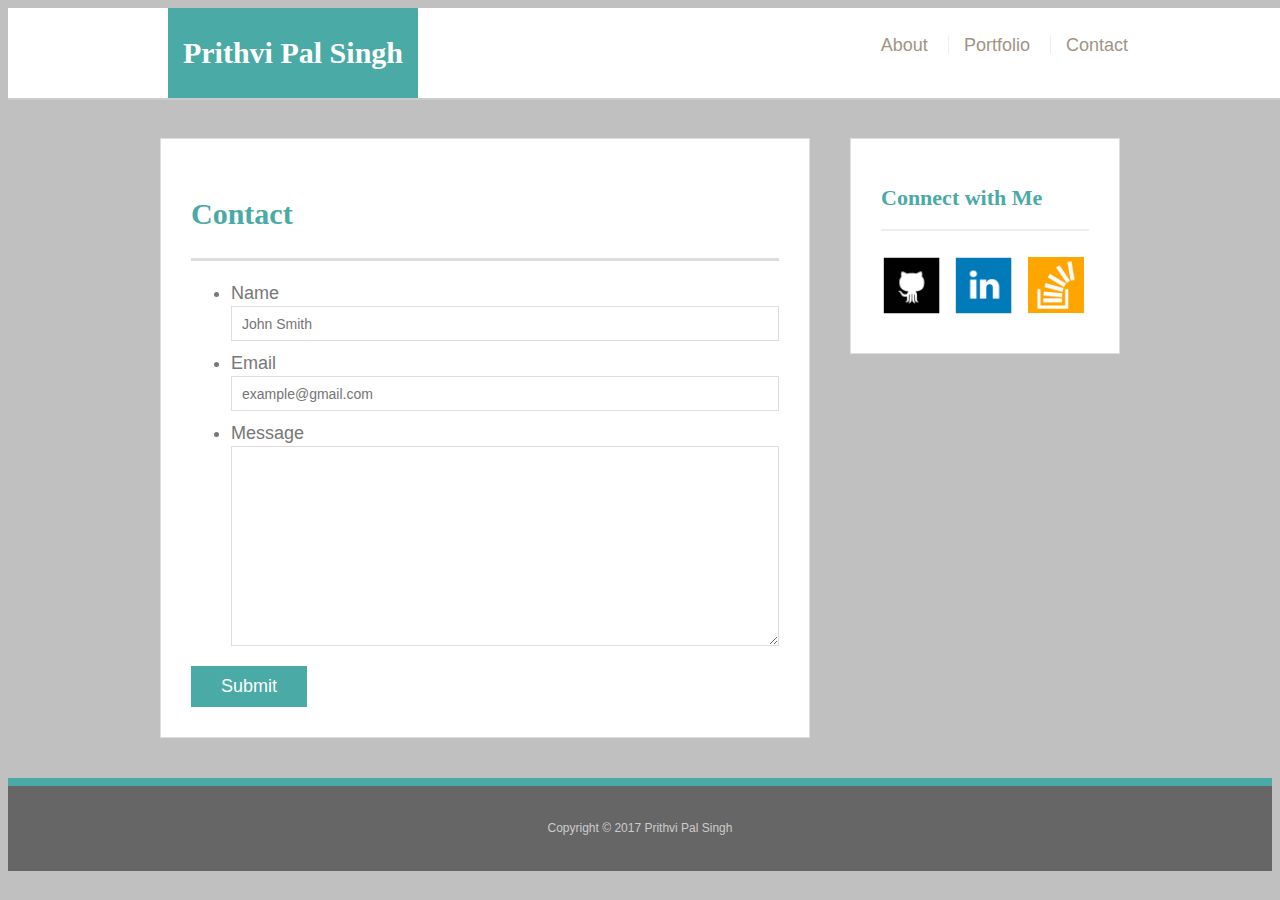
==== contact.html @ 8e245ab0 "updating all files and pages" ====
<!doctype html>
<html lang="en-us">

<head>
  <meta charset="UTF-8">
  <meta name="viewport" content="width=device-width, initial-scale=1.0">
  <title>Contact | Amy Lumpkin</title>
  <link rel="stylesheet" type="text/css" href="assets/css/reset.css">
  <link rel="stylesheet" type="text/css" href="assets/css/style.css">
</head>

<body>

  <header id="masthead">
    <div class="container">
      <a href="index.html" id="logo">Prithvi Pal Singh</a>
      <nav>
        <a href="index.html">About</a>
        <a href="portfolio.html">Portfolio</a>
        <a href="contact.html">Contact</a>
      </nav>
    </div>
  </header>

  <div id="main-container" class="container">
    <section class="main-section">
      <h1>Contact</h1>

      <form id="contact-form">
        <ul>
          <li>
            <label for="name">Name</label>
            <input type="text" id="name" name="name" placeholder="John Smith" required="required">
          </li>
          <li>
            <label for="email">Email</label>
            <input type="email" id="email" name="email" placeholder="example@gmail.com" required="required">
          </li>
          <li>
            <label for="message">Message</label>
            <textarea id="message" name="message" required="required"></textarea>
          </li>
        </ul>
        <input type="submit">
      </form>

    </section>

    <section class="sidebar">
      <div id="connect">
        <h2>Connect with Me</h2>

        <a target="_blank" href="https://github.com/prithvipsingh"><img src="assets/images/github.png" class="social" alt="GitHub"/></a>
          <a target="_blank" href="https://www.linkedin.com/in/prithvi-pal-singh-16b7791a5/"><img src="assets/images/linkedin.png" class="social" alt="LinkedIn"/></a>
          <a target="_blank" href="https://stackoverflow.com/users/13679843/prithvi-pal-singh"><img src="assets/images/stack.png" class="socialstack" class="social" alt="StackOverflow"/></a>


      </div>
    </section>
  </div>

  <footer>
    <div class="container">
      Copyright &copy; 2017 Prithvi Pal Singh
    </div>
  </footer>
</body>

</html>
---- assets/css/style.css ----
body {
    font-family: Arial, "Helvetica Neue", Helvetica, sans-serif;
    font-size: 18px;
    line-height: 25px;
    color: #777;
    background-color:silver;

  background-size:100px 50px;
  }
  
  * {
    box-sizing: border-box;
  }
  
  /* general */
  
  .container {
    width: 100%;
    max-width: 960px;
    margin: 0 auto;
    clear: both;
  }
  
  h1,
  h2,
  h3,
  p {
    margin-bottom: 20px;
  }
  
  p:last-child {
    margin-bottom: 0;
  }
  
  h1,
  h2,
  h3 {
    font-family: Georgia, Times, "Times New Roman", serif;
    font-weight: 700;
    color: #4aaaa5;
  }
  
  h1 {
    padding-bottom: 20px;
    font-size: 30px;
    line-height: 49px;
    border-bottom: 3px solid #ddd;
  }
  
  h2,
  h3 {
    font-size: 22px;
  }
  
  /* header */
  
  #masthead {
    position: fixed;
    z-index: 99;
    width: 100%;
    margin: 0 0 30px;
    overflow: auto;
    color: #fff;
    background: #fff;
    border-bottom: 2px solid #ccc;
  }
  
  #logo {
    float: left;
    width: 250px;
    height: 90px;
    font-family: Georgia, Times, "Times New Roman", serif;
    font-size: 30px;
    font-weight: 700;
    line-height: 90px;
    color: #fff;
    text-align: center;
    text-decoration: none;
    background: #4aaaa5;
  }
  
  nav {
    float: right;
    margin-top: 25px;
  }
  
  nav a {
    display: inline-block;
    padding-left: 15px;
    margin-left: 15px;
    line-height: 18px;
    color:#9f9485;
    text-decoration: none;
    border-left: 1px solid #efefef;
  }
  
  nav a:first-child {
    border-left: 0 none;
  }
  
  /* footer */
  
  footer {
    padding: 30px 0;
    clear: both;
    font-size: 12px;
    color: #fff;
    color: #ccc;
    text-align: center;
    background: #666;
    border-top: 8px solid #4aaaa5;
  }
  
  /* sidebar */
  
  .sidebar {
    float: right;
    width: 100%;
    max-width: 270px;
    padding: 30px;
    margin-bottom: 20px;
    background: #fff;
    border: 1px solid #ddd;
  }
  
  h3,
  .sidebar h2 {
    padding-bottom: 20px;
    margin-bottom: 15px;
    line-height: 22px;
    border-bottom: 2px solid #eee;
  }
  
  .social {
    width: 62px;
    height: 62px;
    margin-top: 8px;
    margin-right: 5px;
  }
  
  .socialstack {
    margin-right: 0;
    margin-top: 8px;
    width: 62px;
    height: 62px;
    padding: 3px;
  
  }
  
  
  /* main */
  
  #main-container {
    padding-top: 130px;
  }
  
  .main-section {
    float: left;
    width: 100%;
    max-width: 650px;
    padding: 30px;
    margin: 0 0 40px;
    background: #ffffff;
    border: 1px solid #ddd;
  }
  
  /* portfolio page */
  
  .work {
    position: relative;
    float: left;
    width: 274px;
    margin: 20px 0 25px;
    overflow: auto;
  }
  
  .work:nth-child(even) {
    margin-right: 40px;
  }
  
  .work img {
    width: 100%;
    border: 0 none;
    opacity: 0.8;
  }
  
  .work h3 {
    position: absolute;
    bottom: 20px;
    width: 100%;
    padding: 15px;
    margin-bottom: 0;
    font-weight: 300;
    line-height: 30px;
    color: #fff;
    text-align: center;
    background: #4aaaa5;
    border-bottom: 0;
  }
  
  .auth-image {
    float: left;
    width: 200px;
    height: auto;
    margin-top: 10px;
    margin-right: 25px;
  }
  
  /* contact page */
  
  #contact-form ul {
    margin-bottom: 20px;
  }
  
  #contact-form li {
    margin-bottom: 10px;
  }
  
  label,
  input[type=text],
  input[type=email],
  textarea {
    display: block;
    width: 100%;
  }
  
  input[type=text],
  input[type=email],
  textarea {
    height: 35px;
    padding: 0 10px;
    font-size: 14px;
    border: 1px solid #ddd;
  }
  
  textarea {
    height: 200px;
  }
  
  input[type=submit] {
    padding: 10px 30px;
    font-size: 18px;
    color: #fff;
    cursor: pointer;
    background: #4aaaa5;
    border: 0 none;
  }
  @media (max-width: 980px) {
    #container {
      width: 100%;
    }
    .main-section {
      width: 70%;
    }
    .sidebar {
      width: 30%;
    }
    .portfolio {
      width: 100%;
    }
  }
  @media (max-width: 768px) {
      #container {
      width: 100%;
    }
    .main-section {
      width: 100%;
    }
    .sidebar {
      width: 100%;
    }
    .portfolio {
      width: 100%;
    }
  }
  
  @media (max-width: 640px) {
    #masthead {
      position: static;
    }
    #container {
     width: 100%;
    }
    .main-section {
      width: 100%;
    }
    .sidebar {
      width: 100%;
    }
    .portfolio {
      width: 100%;
    }
  }
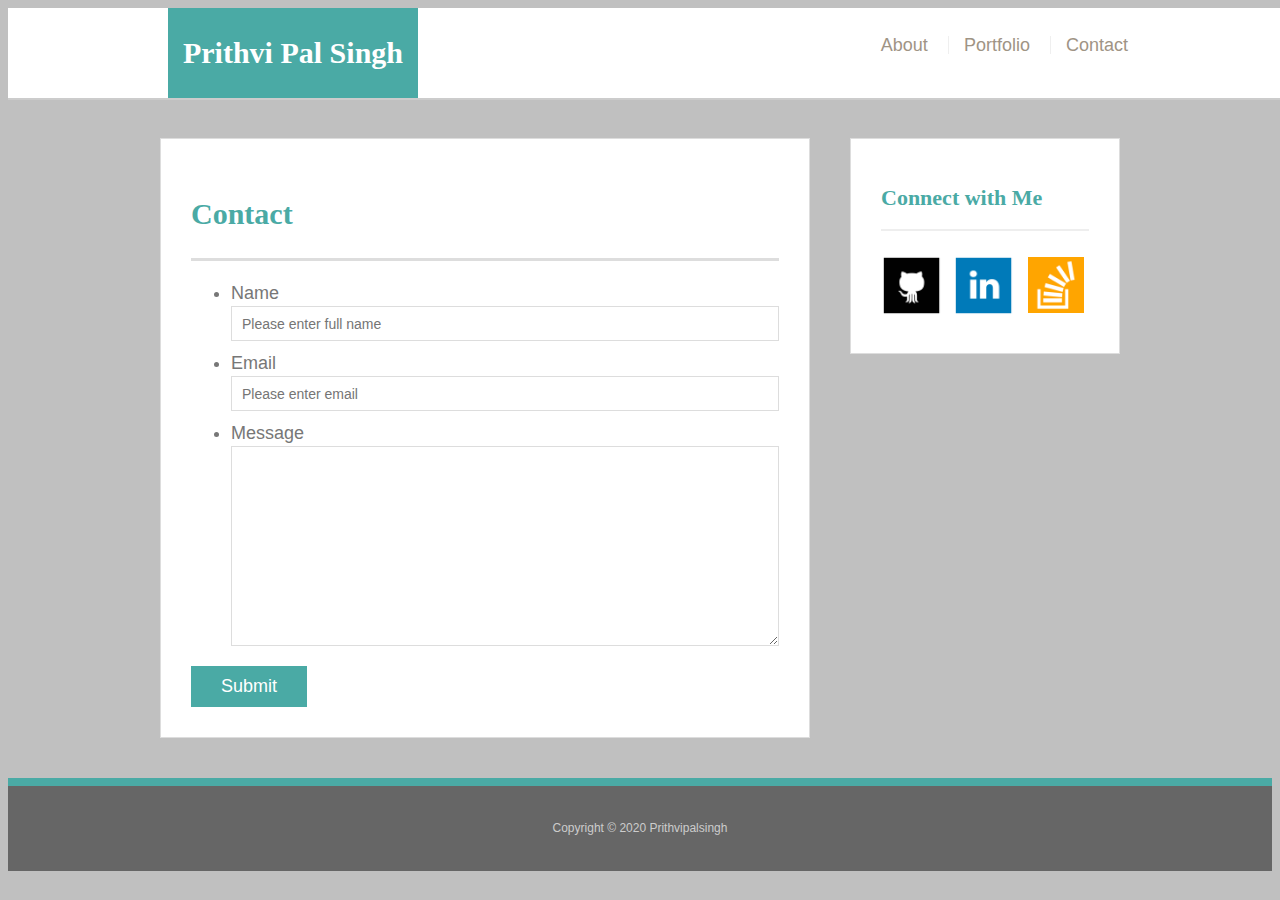
==== commit 931fdd5e: "update portfoilo pages" ====
--- a/contact.html
+++ b/contact.html
@@ -4,7 +4,7 @@
 <head>
   <meta charset="UTF-8">
   <meta name="viewport" content="width=device-width, initial-scale=1.0">
-  <title>Contact | Amy Lumpkin</title>
+  <title>Contact | Prithvi Pal Singh</title>
   <link rel="stylesheet" type="text/css" href="assets/css/reset.css">
   <link rel="stylesheet" type="text/css" href="assets/css/style.css">
 </head>
@@ -30,11 +30,11 @@
         <ul>
           <li>
             <label for="name">Name</label>
-            <input type="text" id="name" name="name" placeholder="John Smith" required="required">
+            <input type="text" id="name" name="name" placeholder="Please enter full name" required="required">
           </li>
           <li>
             <label for="email">Email</label>
-            <input type="email" id="email" name="email" placeholder="example@gmail.com" required="required">
+            <input type="email" id="email" name="email" placeholder="Please enter email" required="required">
           </li>
           <li>
             <label for="message">Message</label>
@@ -61,7 +61,7 @@
 
   <footer>
     <div class="container">
-      Copyright &copy; 2017 Prithvi Pal Singh
+      Copyright &copy; 2020 Prithvipalsingh
     </div>
   </footer>
 </body>
